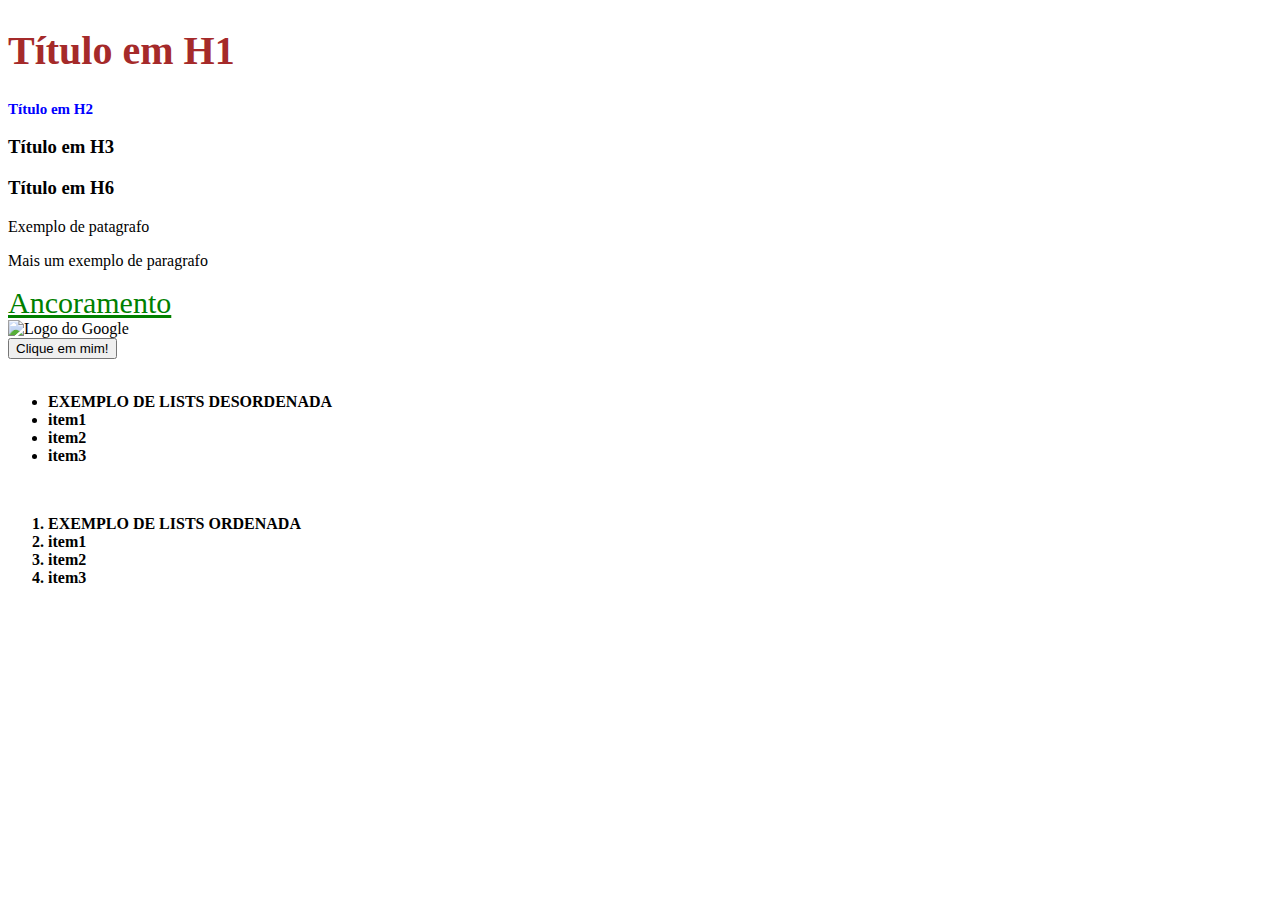
==== Modulo2/Index.html @ e3dd9e11 "exemplos_CSS_Interno_Externo" ====
<!DOCTYPE html>
<html>
<head>
    <meta charset="UTF-8"/>
    <title>Página de teste</title>
    <link rel="stylesheet" href="estilo.css"/>
    <style>
        h2 {
            color: blue;
            font-size: 15px;
        }
        a{
            color: green;
        }
        img{
            height: 30px;
        }
    </style>

</head>
<body>
    <h1 style="color: brown; font-size: 40px;">Título em H1</h1>
    <h2>Título em H2</h2>
    <h3>Título em H3</h3>
    <h3>Título em H6</h3>
    <p>Exemplo de patagrafo</p>
    <p>Mais um exemplo de paragrafo</p>
    <a href="https://www.google.com.br" style="font-size: 30px;">Ancoramento</a>
    <br/>
    <img src="https://www.google.com.br/google.jpg" alt="Logo do Google" style="width: 100px"/>
    <br/>
    <button>Clique em mim!</button>
    <br><br>
    <ul>
        <li>EXEMPLO DE LISTS DESORDENADA</li>
        <li>item1</li>
        <li>item2</li>
        <li>item3</li>
    </ul>
    <br/>
    <ol>
        <li>EXEMPLO DE LISTS ORDENADA</li>
        <li>item1</li>
        <li>item2</li>
        <li>item3</li>
    </ol>
</body>
</html>
---- Modulo2/estilo.css ----
li{
    font-weight: bold;
}
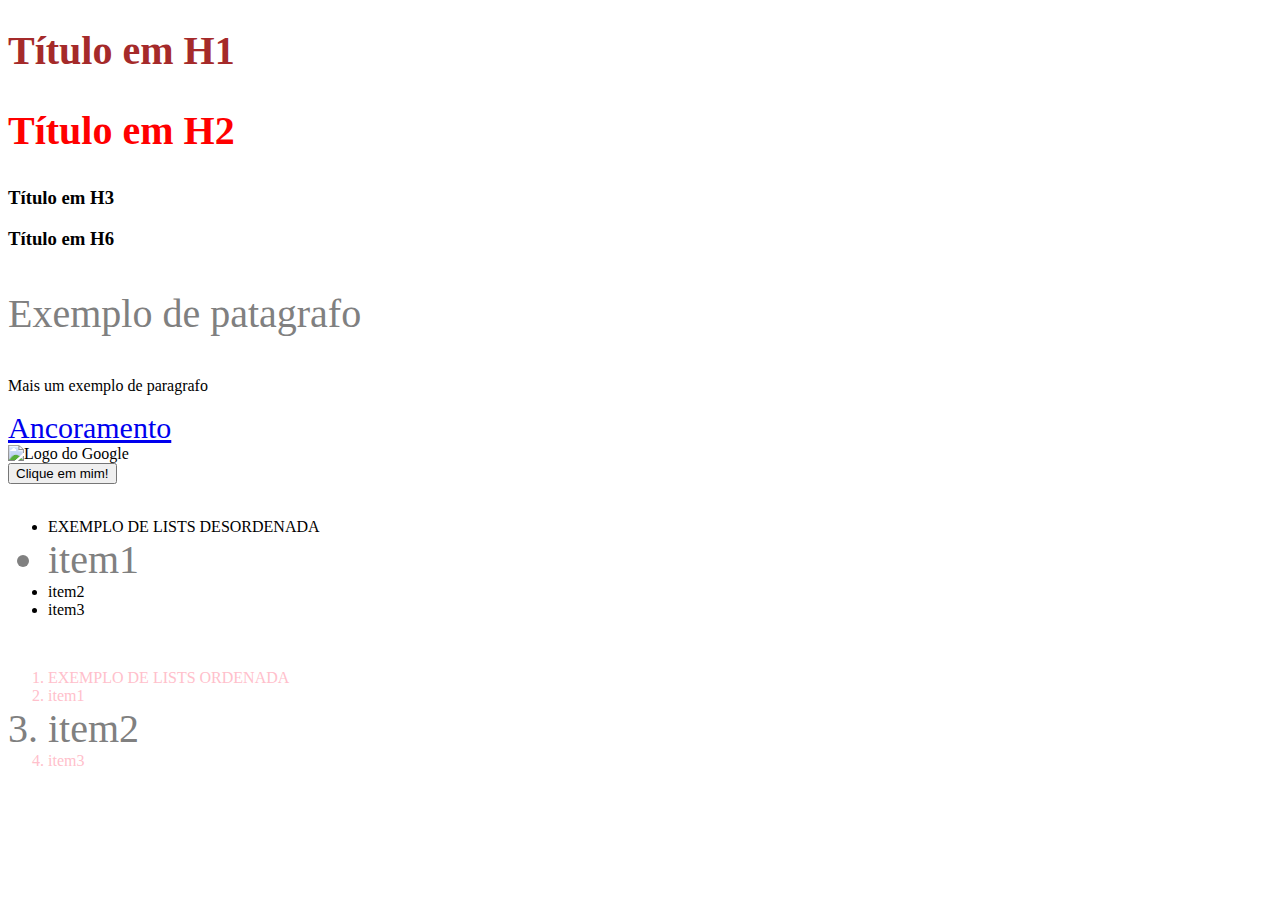
==== commit 154fc7b2: "Tipos_selecao_CSS" ====
--- a/Modulo2/Index.html
+++ b/Modulo2/Index.html
@@ -3,37 +3,37 @@
 <head>
     <meta charset="UTF-8"/>
     <title>Página de teste</title>
-    <link rel="stylesheet" href="estilo.css"/>
-    <style>
-        h2 {
-            color: blue;
-            font-size: 15px;
-        }
-        a{
-            color: green;
-        }
-        img{
-            height: 30px;
-        }
-    </style>
+    <link rel="stylesheet" href="selecaoOBJs.css"/>
+    <!--    <style>
+            h2 {
+                color: blue;
+                font-size: 15px;
+            }
+            a{
+                color: green;
+            }
+            img{
+                height: 30px;
+            }
+        </style> -->
 
 </head>
 <body>
-    <h1 style="color: brown; font-size: 40px;">Título em H1</h1>
-    <h2>Título em H2</h2>
-    <h3>Título em H3</h3>
+    <h1 style="color: brown; font-size: 40px;">Título em H1</h1> <!--cor via CSS inline-->
+    <h2 id="titulo">Título em H2</h2>
+    <h3 >Título em H3</h3>
     <h3>Título em H6</h3>
-    <p>Exemplo de patagrafo</p>
+    <p class="paragTxt">Exemplo de patagrafo</p>
     <p>Mais um exemplo de paragrafo</p>
-    <a href="https://www.google.com.br" style="font-size: 30px;">Ancoramento</a>
+    <a href="https://www.google.com.br" style="font-size: 30px;">Ancoramento</a> <!--tamanho da fonte via CSS inline-->
     <br/>
-    <img src="https://www.google.com.br/google.jpg" alt="Logo do Google" style="width: 100px"/>
+    <img src="https://www.google.com.br/google.jpg" alt="Logo do Google" style="width: 100px"/> <!--altura da imagem via CSS inline-->
     <br/>
     <button>Clique em mim!</button>
     <br><br>
     <ul>
         <li>EXEMPLO DE LISTS DESORDENADA</li>
-        <li>item1</li>
+        <li class="paragTxt">item1</li>
         <li>item2</li>
         <li>item3</li>
     </ul>
@@ -41,8 +41,11 @@
     <ol>
         <li>EXEMPLO DE LISTS ORDENADA</li>
         <li>item1</li>
-        <li>item2</li>
+        <li class="paragTxt">item2</li>
         <li>item3</li>
     </ol>
 </body>
-</html>+</html>
+
+
+<!--class pode ser colocado em varios itens, id apenas em um especifico-->--- a/Modulo2/selecaoOBJs.css
+++ b/Modulo2/selecaoOBJs.css
@@ -0,0 +1,15 @@
+#titulo{
+    color: red;
+}
+
+.paragTxt{
+    color: gray;
+}
+
+#titulo, .paragTxt{
+    font-size: 40px;
+}
+
+ol li{
+    color: pink;
+}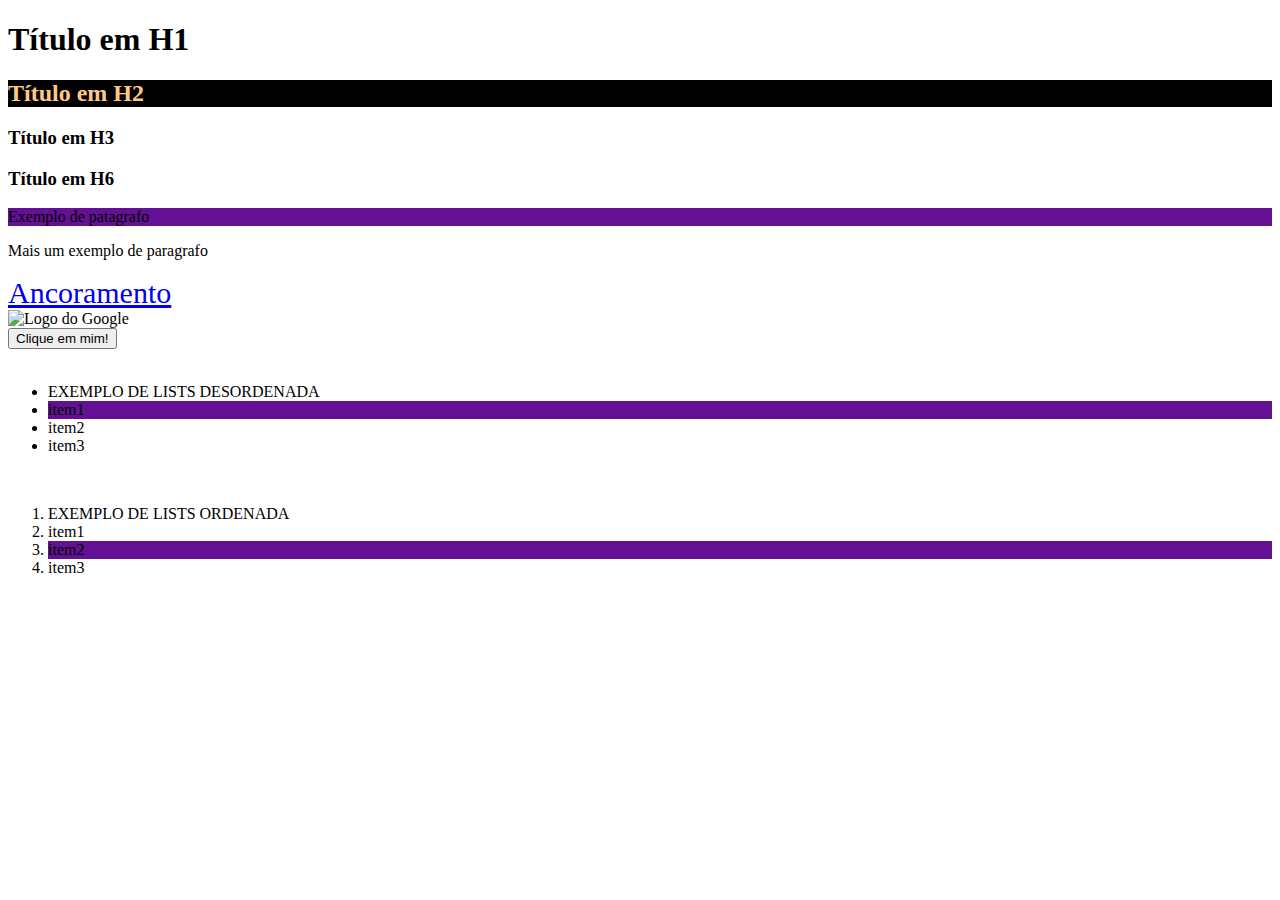
==== commit c0f9f1c4: "cores_CSS" ====
--- a/Modulo2/Index.html
+++ b/Modulo2/Index.html
@@ -3,7 +3,7 @@
 <head>
     <meta charset="UTF-8"/>
     <title>Página de teste</title>
-    <link rel="stylesheet" href="selecaoOBJs.css"/>
+    <link rel="stylesheet" href="cores.css"/>
     <!--    <style>
             h2 {
                 color: blue;
@@ -19,9 +19,10 @@
 
 </head>
 <body>
-    <h1 style="color: brown; font-size: 40px;">Título em H1</h1> <!--cor via CSS inline-->
+    <!--<h1 style="color: brown; font-size: 40px;">Título em H1</h1> cor via CSS inline-->
+    <h1>Título em H1</h1>
     <h2 id="titulo">Título em H2</h2>
-    <h3 >Título em H3</h3>
+    <h3>Título em H3</h3>
     <h3>Título em H6</h3>
     <p class="paragTxt">Exemplo de patagrafo</p>
     <p>Mais um exemplo de paragrafo</p>
--- a/Modulo2/cores.css
+++ b/Modulo2/cores.css
@@ -0,0 +1,8 @@
+#titulo {
+    background-color: black;
+    color: rgb(255, 200, 135);
+}
+
+.paragTxt{
+    background-color: #610c92fb;
+}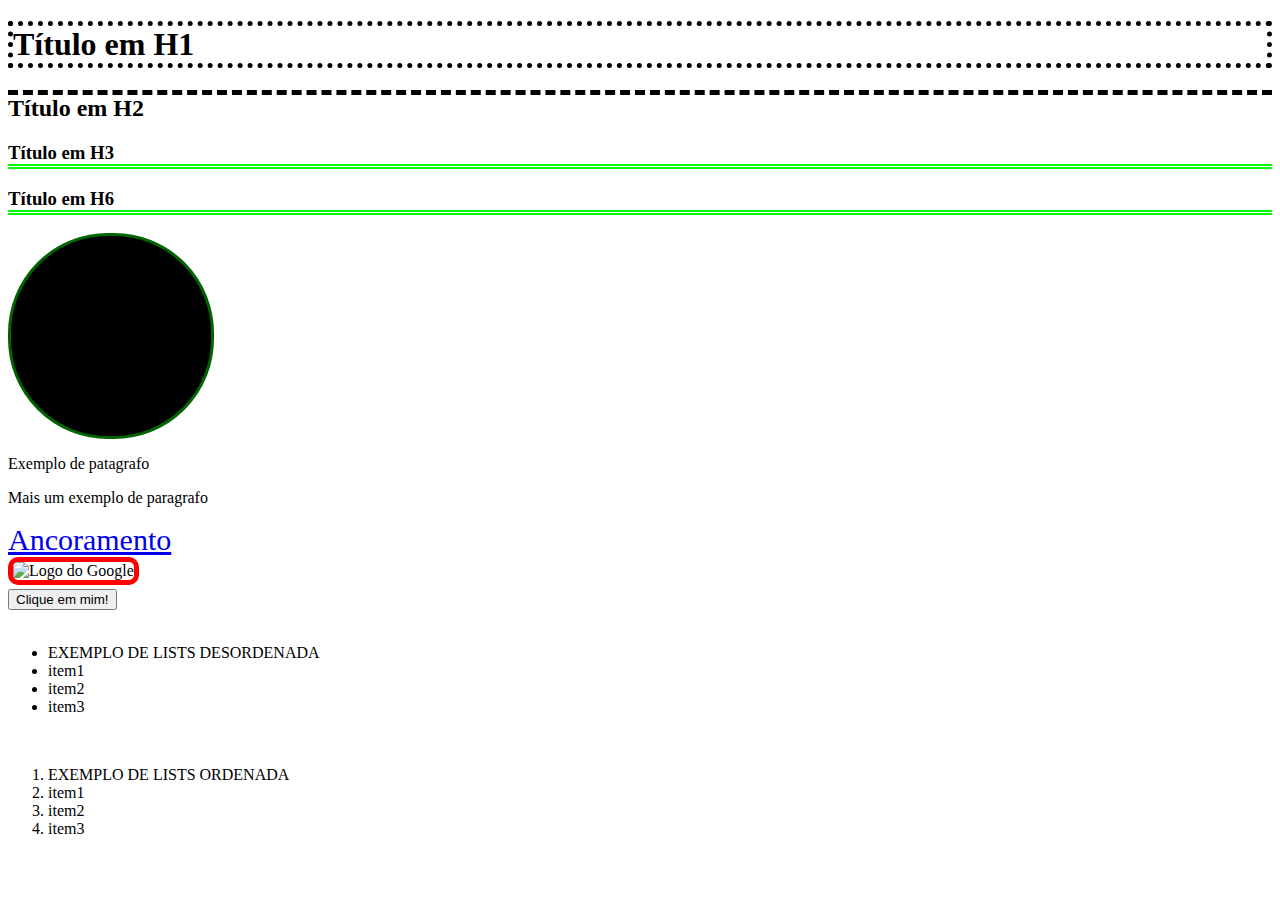
==== commit 10a00f61: "CSS_Bordas" ====
--- a/Modulo2/Index.html
+++ b/Modulo2/Index.html
@@ -3,7 +3,7 @@
 <head>
     <meta charset="UTF-8"/>
     <title>Página de teste</title>
-    <link rel="stylesheet" href="cores.css"/>
+    <link rel="stylesheet" href="bordas.css"/>
     <!--    <style>
             h2 {
                 color: blue;
@@ -24,11 +24,15 @@
     <h2 id="titulo">Título em H2</h2>
     <h3>Título em H3</h3>
     <h3>Título em H6</h3>
+
+    <div>
+
+    </div>
     <p class="paragTxt">Exemplo de patagrafo</p>
     <p>Mais um exemplo de paragrafo</p>
     <a href="https://www.google.com.br" style="font-size: 30px;">Ancoramento</a> <!--tamanho da fonte via CSS inline-->
     <br/>
-    <img src="https://www.google.com.br/google.jpg" alt="Logo do Google" style="width: 100px"/> <!--altura da imagem via CSS inline-->
+    <img src="https://www.google.com.br/google.jpg" alt="Logo do Google" /> <!--altura da imagem via CSS inline-->
     <br/>
     <button>Clique em mim!</button>
     <br><br>
--- a/Modulo2/bordas.css
+++ b/Modulo2/bordas.css
@@ -0,0 +1,25 @@
+div{
+    background-color: black;
+    border-radius:100px;
+    width: 200px;
+    height: 200px;
+    border:3px solid darkgreen;
+}
+
+h1{
+    border:5px dotted #000;
+}
+
+h2{
+    border-top:5px dashed #000;
+}
+
+h3{
+    border-bottom:5px double #0f0;
+}
+
+img{
+    border: 5px solid red;
+    border-radius:10px;
+    overflow: hidden;
+}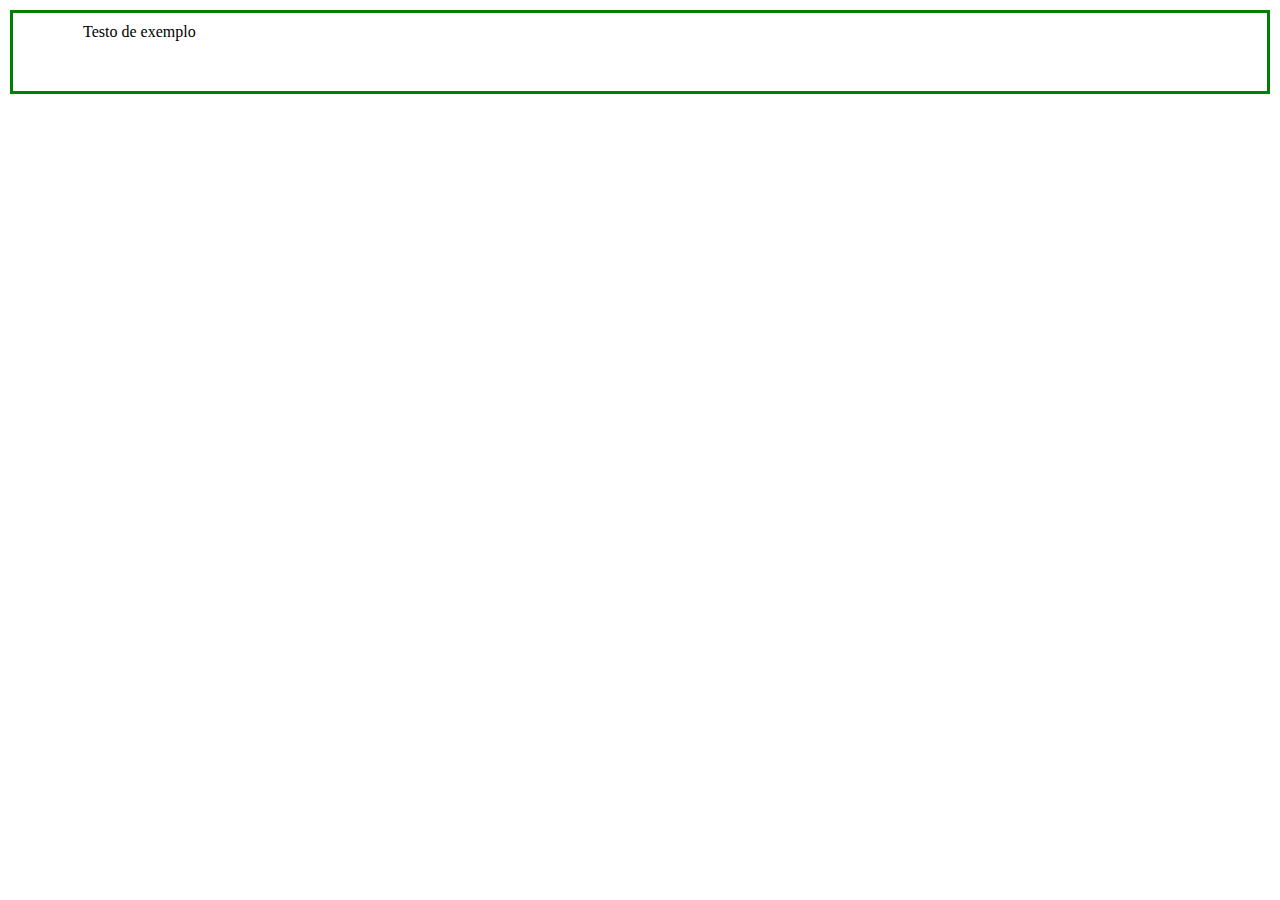
==== commit afe4b1d3: "margin_padding" ====
--- a/Modulo2/Index.html
+++ b/Modulo2/Index.html
@@ -3,7 +3,7 @@
 <head>
     <meta charset="UTF-8"/>
     <title>Página de teste</title>
-    <link rel="stylesheet" href="bordas.css"/>
+    <link rel="stylesheet" href="marginandpadding.css"/>
     <!--    <style>
             h2 {
                 color: blue;
@@ -19,7 +19,11 @@
 
 </head>
 <body>
-    <!--<h1 style="color: brown; font-size: 40px;">Título em H1</h1> cor via CSS inline-->
+
+    <div class="exemplo">
+        Testo de exemplo
+    </div>
+    <!--<h1 style="color: brown; font-size: 40px;">Título em H1</h1> cor via CSS inline
     <h1>Título em H1</h1>
     <h2 id="titulo">Título em H2</h2>
     <h3>Título em H3</h3>
@@ -30,9 +34,9 @@
     </div>
     <p class="paragTxt">Exemplo de patagrafo</p>
     <p>Mais um exemplo de paragrafo</p>
-    <a href="https://www.google.com.br" style="font-size: 30px;">Ancoramento</a> <!--tamanho da fonte via CSS inline-->
+    <a href="https://www.google.com.br" style="font-size: 30px;">Ancoramento</a> tamanho da fonte via CSS inline
     <br/>
-    <img src="https://www.google.com.br/google.jpg" alt="Logo do Google" /> <!--altura da imagem via CSS inline-->
+    <img src="https://www.google.com.br/google.jpg" alt="Logo do Google" /> altura da imagem via CSS inline
     <br/>
     <button>Clique em mim!</button>
     <br><br>
@@ -48,7 +52,7 @@
         <li>item1</li>
         <li class="paragTxt">item2</li>
         <li>item3</li>
-    </ol>
+    </ol>-->
 </body>
 </html>
 
--- a/Modulo2/marginandpadding.css
+++ b/Modulo2/marginandpadding.css
@@ -0,0 +1,12 @@
+body{
+    margin: 0;
+}
+
+.exemplo{
+    border: 3px solid green;
+    /*padding-left: 10px;
+    padding-top: 30px;*/
+    padding: 10px 20px 50px 70px;
+    margin: 10px;
+}
+
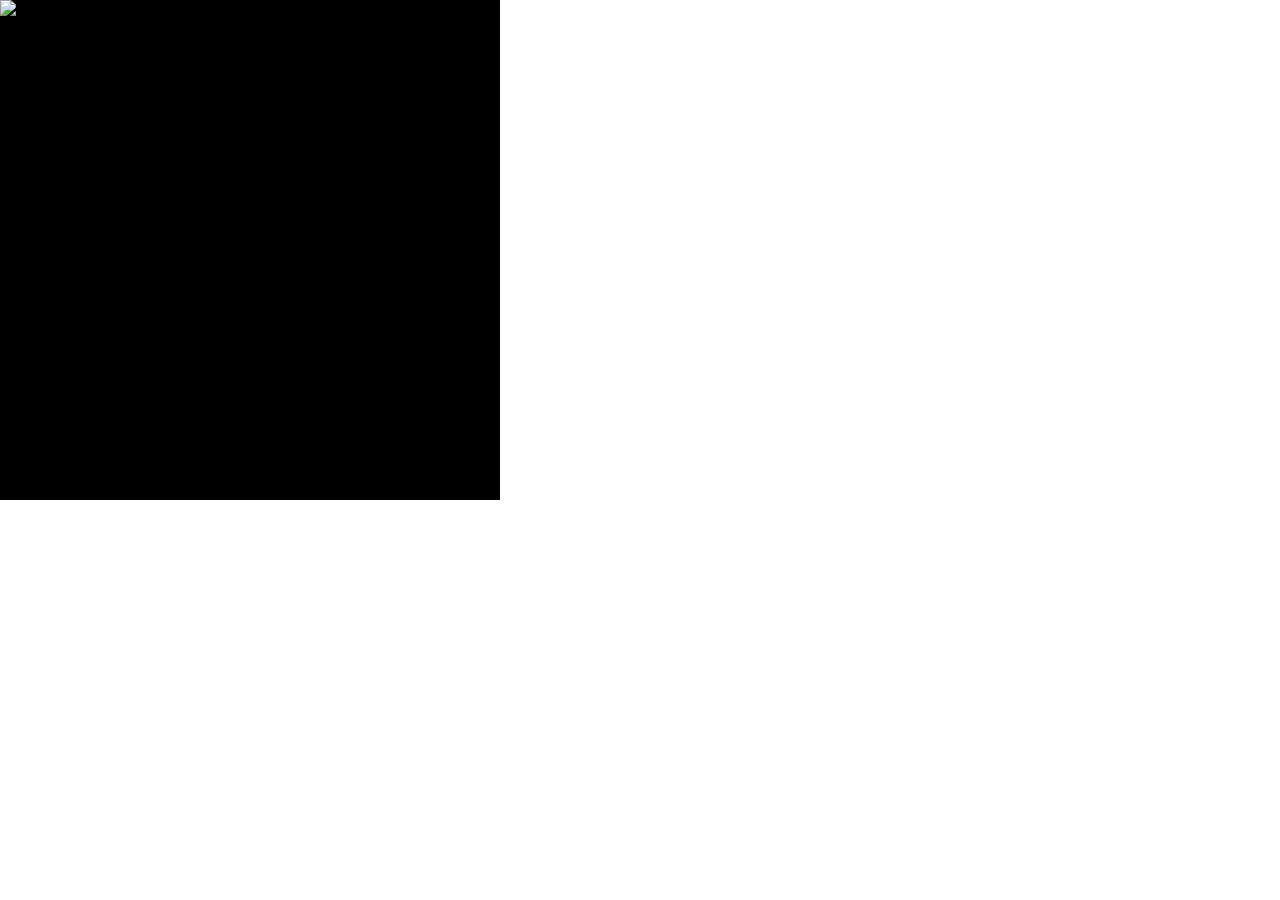
==== commit 0e0a0930: "CSS_altura_largura" ====
--- a/Modulo2/Index.html
+++ b/Modulo2/Index.html
@@ -3,7 +3,7 @@
 <head>
     <meta charset="UTF-8"/>
     <title>Página de teste</title>
-    <link rel="stylesheet" href="marginandpadding.css"/>
+    <link rel="stylesheet" href="larguraaltura.css"/>
     <!--    <style>
             h2 {
                 color: blue;
@@ -21,7 +21,7 @@
 <body>
 
     <div class="exemplo">
-        Testo de exemplo
+        <img src="https://www.google.com.br/google.jpg" alt="Logo do Google" /> 
     </div>
     <!--<h1 style="color: brown; font-size: 40px;">Título em H1</h1> cor via CSS inline
     <h1>Título em H1</h1>
@@ -35,9 +35,9 @@
     <p class="paragTxt">Exemplo de patagrafo</p>
     <p>Mais um exemplo de paragrafo</p>
     <a href="https://www.google.com.br" style="font-size: 30px;">Ancoramento</a> tamanho da fonte via CSS inline
-    <br/>
-    <img src="https://www.google.com.br/google.jpg" alt="Logo do Google" /> altura da imagem via CSS inline
-    <br/>
+    <br/>-->
+    
+    <!--<br/>
     <button>Clique em mim!</button>
     <br><br>
     <ul>
--- a/Modulo2/larguraaltura.css
+++ b/Modulo2/larguraaltura.css
@@ -0,0 +1,16 @@
+body{
+    margin: 0;
+}
+
+.exemplo{
+    background-color: #000000;
+    width: 500px;
+    height: 500px;
+
+}
+
+img{
+  /*  width: inherit; /*herança*/
+  /*  max-width: 450px; /*define a largura maxima*/
+  min-width: 300px;
+}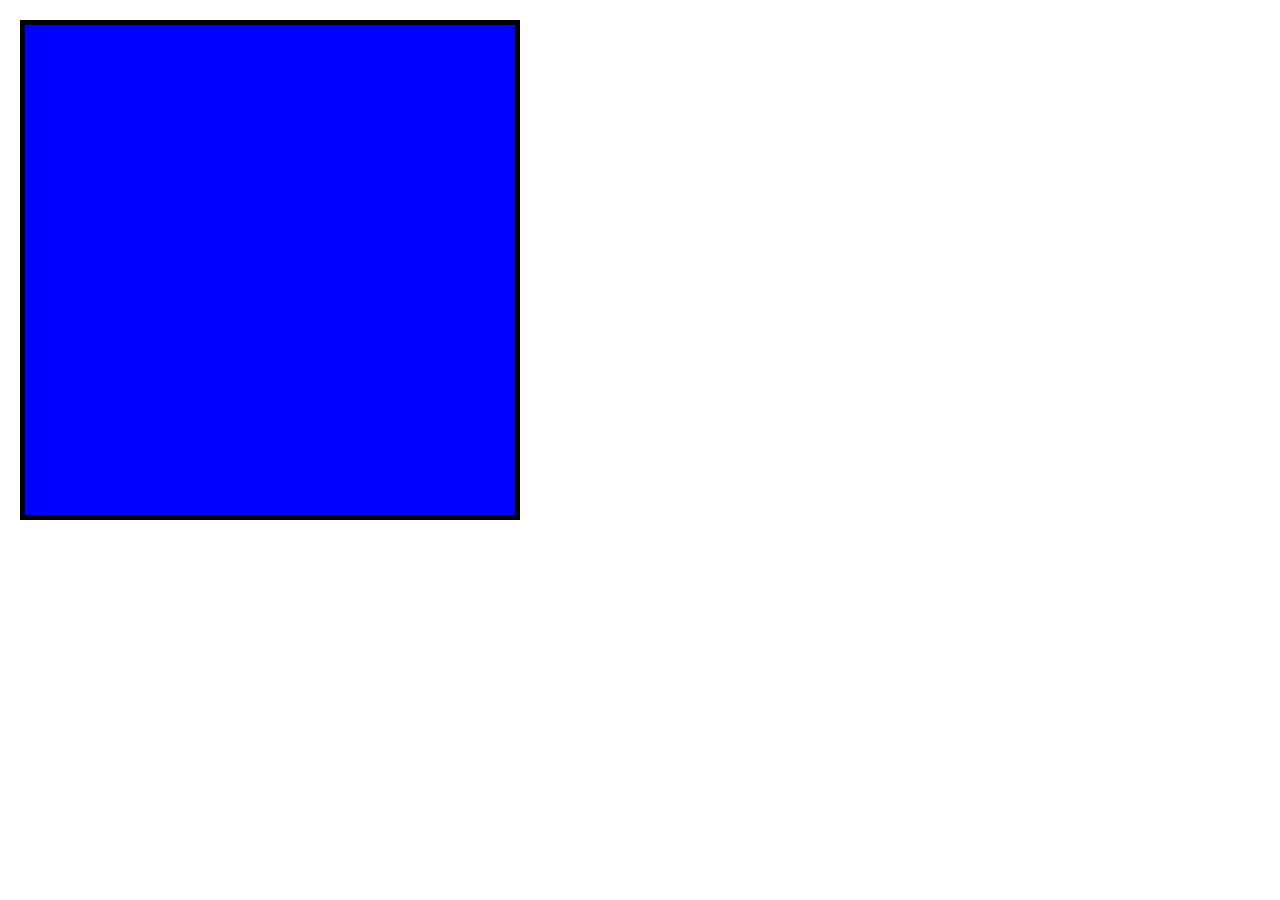
==== commit 7e56bd08: "CSS_Border-Box" ====
--- a/Modulo2/Index.html
+++ b/Modulo2/Index.html
@@ -3,7 +3,7 @@
 <head>
     <meta charset="UTF-8"/>
     <title>Página de teste</title>
-    <link rel="stylesheet" href="larguraaltura.css"/>
+    <link rel="stylesheet" href="larguraaltura_copy.css"/>
     <!--    <style>
             h2 {
                 color: blue;
@@ -21,7 +21,7 @@
 <body>
 
     <div class="exemplo">
-        <img src="https://www.google.com.br/google.jpg" alt="Logo do Google" /> 
+        
     </div>
     <!--<h1 style="color: brown; font-size: 40px;">Título em H1</h1> cor via CSS inline
     <h1>Título em H1</h1>
--- a/Modulo2/larguraaltura_copy.css
+++ b/Modulo2/larguraaltura_copy.css
@@ -0,0 +1,18 @@
+*{
+    box-sizing:border-box;
+}
+
+body{
+    margin: 0;
+}
+
+.exemplo{
+    background-color: #0000FF;
+    width: 500px;
+    height: 500px;
+    border:5px solid #000;
+    padding: 10px;
+    margin: 20px;
+
+}
+
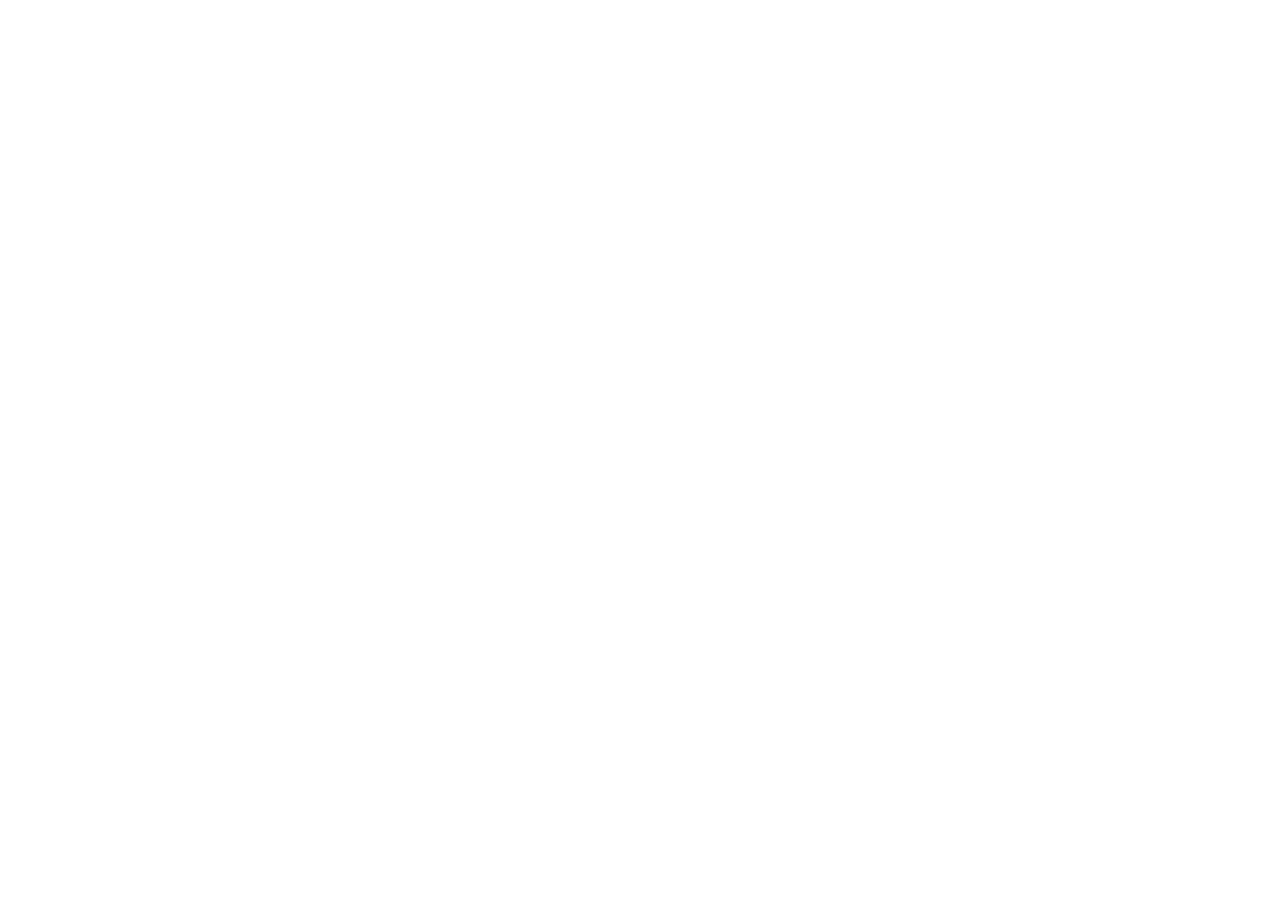
==== commit affbad93: "HTML_Links_1/2" ====
--- a/Modulo2/Index.html
+++ b/Modulo2/Index.html
@@ -3,7 +3,7 @@
 <head>
     <meta charset="UTF-8"/>
     <title>Página de teste</title>
-    <link rel="stylesheet" href="larguraaltura_copy.css"/>
+    <link rel="stylesheet" href="#"/>
     <!--    <style>
             h2 {
                 color: blue;
